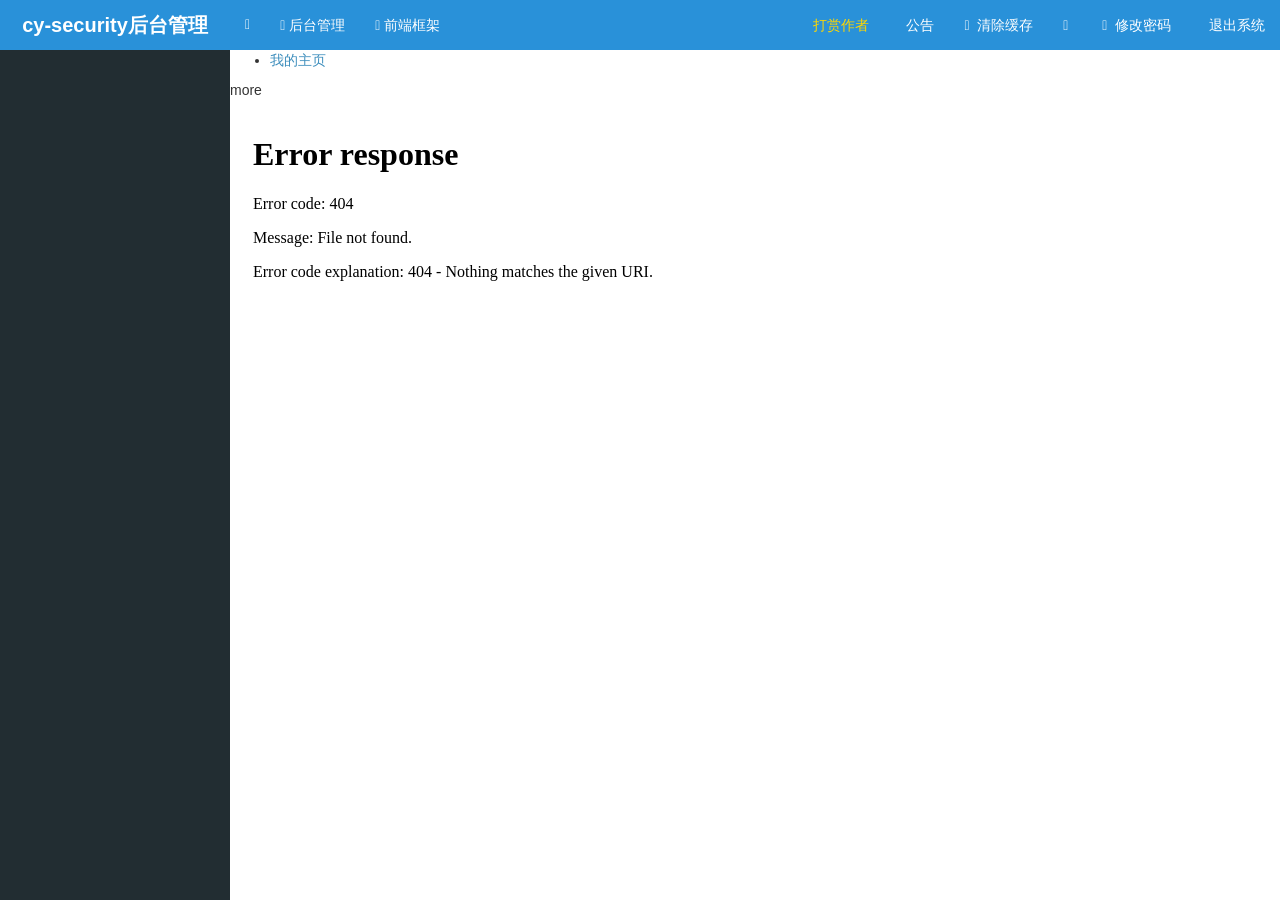
==== wiseautom-web/src/main/webapp/index.html @ 60b4038e "项目初始化提交-web模块" ====
<!DOCTYPE html>
<html>
<head>
    <meta charset="utf-8">
    <meta http-equiv="X-UA-Compatible" content="IE=edge">
    <title>cy-security后台管理</title>
    <meta content="width=device-width, initial-scale=1, maximum-scale=1, user-scalable=no" name="viewport">
    <script src="/statics/libs/jquery-1.10.2.min.js"></script>
    <link rel="shortcut icon" type="image/x-icon" href="/statics/img/favicon.ico" media="screen"/>
    <link rel="stylesheet" href="statics/css/bootstrap.min.css">
    <!--<link rel="stylesheet" href="statics/css/font-awesome.min.css">-->
    <link rel="stylesheet" href="statics/css/fontawesome-all.css">
    <link rel="stylesheet" href="statics/css/AdminLTE.min.css">
    <link rel="stylesheet" href="statics/css/all-skins.min.css">
    <link rel="stylesheet" href="statics/css/main.css">
    <link rel="stylesheet" href="/common/css/cyType.css">
    <link rel="stylesheet" href="/statics/plugins/layui/css/layui.css">
    <link rel="stylesheet" href="/statics/css/font-awesome.min.css">
    <link rel="stylesheet" href="/statics/index/nav/navTab.css">
    <link rel="stylesheet" href="/statics/plugins/layui/css/layui.css" media="all">
    <link rel="stylesheet" href="/statics/plugins/Huploadify/Huploadify.css">
    <link rel="stylesheet" type="text/css" href="statics/plugins/ContextJS/css/context.standalone.css">
</head>
<!-- ADD THE CLASS layout-boxed TO GET A BOXED LAYOUT -->
<body class="hold-transition skin-blue sidebar-mini">
<!-- Site wrapper -->
<div class="wrapper" id="rrapp" >
    <header class="main-header">
        <a href="javascript:void(0);" class="logo" style="background-color: #2991d9">

            <span class="logo-mini"><b>cy</b></span>

            <span class="logo-lg"><b>cy-security后台管理</b></span>
        </a>

        <nav class="navbar navbar-static-top" role="navigation" style="background-color: #2991d9">

            <a href="#" class="sidebar-toggle" data-toggle="offcanvas" role="button">
                <span class="sr-only">Toggle navigation</span>
            </a>

            <div style="float:left;color:#fff;">
                <ul class="nav navbar-nav">
                    <li >
                        <a href="javascript:createMenu('sys/menu/user');" ><i class="fa fa-cog"></i> 后台管理</a>
                    </li>

                    <li ><a href="javascript:createMenu('frontframe/json/frontMenu.json');"  ><i class="fa fa-cog"></i> 前端框架</a>
                    </li>

                </ul>
            </div>


            <div class="navbar-custom-menu">
                <ul class="nav navbar-nav">
                    <li ><a href="javascript:;" onclick="reward()" style="color: gold"><i class="fa fa-jpy" ></i> &nbsp;打赏作者</a></li>
                    <li ><a href="javascript:;" onclick="notice()" ><i class="fa fa-bell-o" ></i> &nbsp;公告</a></li>
                    <li><a href="javascript:;" onclick="clearStorage()"><i class="fa fa-undo"></i> &nbsp;清除缓存</a></li>
                    <li><a href="javascript:;" ><i class="fa fa-user"></i>&nbsp;<span class="username"></span></a></li>
                    <li><a href="javascript:;" onclick="updatePassword()"><i class="fa fa-lock"></i> &nbsp;修改密码</a></li>
                    <li><a href="logout"><i class="fa fa-sign-out"></i> &nbsp;退出系统</a></li>
                </ul>
            </div>
        </nav>
    </header>

    <!-- =============================================== -->

    <aside class="main-sidebar">
        <section class="sidebar">
            <ul class="sidebar-menu">
                <!--<li class="header">导航菜单</li>-->

            </ul>
        </section>

    </aside>
    <!-- =============================================== -->
    <div class="content-wrapper" style="background-color: white">
        <!-- Content Header (Page header) -->
        <section class="content-header" style="padding:0;background-color: white">
            <div id="navTab" class="tabsPage">
                <div class="tabsPageHeader">
                    <div class="tabsPageHeaderContent">
                        <!-- 显示左右控制时添加 class="tabsPageHeaderMargin" -->
                        <ul class="navTab-tab" style="left: 0px;">
                            <li class="main selected" data-url="/page/main/main.jsp">
                                <a href="javascript:;">
                                    <span class="home_icon">我的主页</span>
                                </a>
                            </li>


                        </ul>
                    </div>
                    <div class="tabsLeft" style="display: none;">left</div>
                    <!-- 禁用只需要添加一个样式 class="tabsLeft tabsLeftDisabled" -->
                    <div class="tabsRight" style="display: none;">right</div>
                    <!-- 禁用只需要添加一个样式 class="tabsRight tabsRightDisabled" -->

                    <div class="tabsMore">more</div>
                </div>
            </div>
        </section>
        <!-- 菜单下拉显示 -->
        <ul class="tabsMoreList" style="display: none;">
            <li class="selected" data-url="/page/main/main.jsp">
                <a href="javascript:;">我的主页</a>
            </li>

        </ul>

        <!-- Main content -->
        <section class="content" style="background:#fff;">
            <iframe scrolling="yes" frameborder="0" class="cy-show"
                    style="width:100%;min-height:200px;overflow:visible;background:#fff;" src="/page/main/main.jsp"></iframe>
        </section>
    </div>



    <!-- 修改密码 -->
    <div id="passwordLayer" style="display: none;">
        <form class="form-horizontal">
            <div class="form-group">
                <div class="form-group">
                    <div class="col-sm-2 control-label">账号</div>
                    <span class="label label-success username"  style="vertical-align: bottom;"></span>
                </div>
                <div class="form-group">
                    <div class="col-sm-2 control-label">原密码</div>
                    <div class="col-sm-10">
                        <input type="password" class="form-control" id="password" placeholder="原密码"/>
                    </div>
                </div>
                <div class="form-group">
                    <div class="col-sm-2 control-label">新密码</div>
                    <div class="col-sm-10">
                        <input type="text" class="form-control" id="newPassword" placeholder="新密码"/>
                    </div>
                </div>
            </div>
        </form>
    </div>

</div>
<script src="statics/plugins/ContextJS/js/context.js"></script>
<script src="/common/js/whole/setting.js"></script>
<script src="/common/js/whole/utils.js"></script>
<script src="/statics/index/nav/navTab.js"></script>
<script src="/statics/plugins/Huploadify/jquery.Huploadify.js" type="text/javascript" charset="utf-8"></script>
<script src="/common/js/HuploadTool.js"></script>
<script src="statics/libs/bootstrap.min.js"></script>
<script src="statics/libs/app.js"></script>
<script src="statics/plugins/layer/layer.js"></script>
<script src="js/index.js"></script>
<script src="/common/js/whole/cyLayer.js"></script>

</body>
</html>
---- wiseautom-web/src/main/webapp/statics/css/all-skins.min.css ----
.skin-blue .main-header .navbar{background-color:#3c8dbc}.skin-blue .main-header .navbar .nav>li>a{color:#fff}.skin-blue .main-header .navbar .nav>li>a:hover,.skin-blue .main-header .navbar .nav>li>a:active,.skin-blue .main-header .navbar .nav>li>a:focus,.skin-blue .main-header .navbar .nav .open>a,.skin-blue .main-header .navbar .nav .open>a:hover,.skin-blue .main-header .navbar .nav .open>a:focus,.skin-blue .main-header .navbar .nav>.active>a{background:rgba(0,0,0,0.1);color:#f6f6f6}.skin-blue .main-header .navbar .sidebar-toggle{color:#fff}.skin-blue .main-header .navbar .sidebar-toggle:hover{color:#f6f6f6;background:rgba(0,0,0,0.1)}.skin-blue .main-header .navbar .sidebar-toggle{color:#fff}.skin-blue .main-header .navbar .sidebar-toggle:hover{background-color:#367fa9}@media (max-width:767px){.skin-blue .main-header .navbar .dropdown-menu li.divider{background-color:rgba(255,255,255,0.1)}.skin-blue .main-header .navbar .dropdown-menu li a{color:#fff}.skin-blue .main-header .navbar .dropdown-menu li a:hover{background:#367fa9}}.skin-blue .main-header .logo{background-color:#367fa9;color:#fff;border-bottom:0 solid transparent}.skin-blue .main-header .logo:hover{background-color:#357ca5}.skin-blue .main-header li.user-header{background-color:#3c8dbc}.skin-blue .content-header{background:transparent}.skin-blue .wrapper,.skin-blue .main-sidebar,.skin-blue .left-side{background-color:#222d32}.skin-blue .user-panel>.info,.skin-blue .user-panel>.info>a{color:#fff}.skin-blue .sidebar-menu>li.header{color:#4b646f;background:#1a2226}.skin-blue .sidebar-menu>li>a{border-left:3px solid transparent}.skin-blue .sidebar-menu>li:hover>a,.skin-blue .sidebar-menu>li.active>a{color:#fff;background:#1e282c;border-left-color:#3c8dbc}.skin-blue .sidebar-menu>li>.treeview-menu{margin:0 1px;background:#2c3b41}.skin-blue .sidebar a{color:#b8c7ce}.skin-blue .sidebar a:hover{text-decoration:none}.skin-blue .treeview-menu>li>a{color:#8aa4af}.skin-blue .treeview-menu>li.active>a,.skin-blue .treeview-menu>li>a:hover{color:#fff}.skin-blue .sidebar-form{border-radius:3px;border:1px solid #374850;margin:10px 10px}.skin-blue .sidebar-form input[type="text"],.skin-blue .sidebar-form .btn{box-shadow:none;background-color:#374850;border:1px solid transparent;height:35px}.skin-blue .sidebar-form input[type="text"]{color:#666;border-top-left-radius:2px;border-top-right-radius:0;border-bottom-right-radius:0;border-bottom-left-radius:2px}.skin-blue .sidebar-form input[type="text"]:focus,.skin-blue .sidebar-form input[type="text"]:focus+.input-group-btn .btn{background-color:#fff;color:#666}.skin-blue .sidebar-form input[type="text"]:focus+.input-group-btn .btn{border-left-color:#fff}.skin-blue .sidebar-form .btn{color:#999;border-top-left-radius:0;border-top-right-radius:2px;border-bottom-right-radius:2px;border-bottom-left-radius:0}.skin-blue.layout-top-nav .main-header>.logo{background-color:#3c8dbc;color:#fff;border-bottom:0 solid transparent}.skin-blue.layout-top-nav .main-header>.logo:hover{background-color:#3b8ab8}.skin-blue-light .main-header .navbar{background-color:#3c8dbc}.skin-blue-light .main-header .navbar .nav>li>a{color:#fff}.skin-blue-light .main-header .navbar .nav>li>a:hover,.skin-blue-light .main-header .navbar .nav>li>a:active,.skin-blue-light .main-header .navbar .nav>li>a:focus,.skin-blue-light .main-header .navbar .nav .open>a,.skin-blue-light .main-header .navbar .nav .open>a:hover,.skin-blue-light .main-header .navbar .nav .open>a:focus,.skin-blue-light .main-header .navbar .nav>.active>a{background:rgba(0,0,0,0.1);color:#f6f6f6}.skin-blue-light .main-header .navbar .sidebar-toggle{color:#fff}.skin-blue-light .main-header .navbar .sidebar-toggle:hover{color:#f6f6f6;background:rgba(0,0,0,0.1)}.skin-blue-light .main-header .navbar .sidebar-toggle{color:#fff}.skin-blue-light .main-header .navbar .sidebar-toggle:hover{background-color:#367fa9}@media (max-width:767px){.skin-blue-light .main-header .navbar .dropdown-menu li.divider{background-color:rgba(255,255,255,0.1)}.skin-blue-light .main-header .navbar .dropdown-menu li a{color:#fff}.skin-blue-light .main-header .navbar .dropdown-menu li a:hover{background:#367fa9}}.skin-blue-light .main-header .logo{background-color:#3c8dbc;color:#fff;border-bottom:0 solid transparent}.skin-blue-light .main-header .logo:hover{background-color:#3b8ab8}.skin-blue-light .main-header li.user-header{background-color:#3c8dbc}.skin-blue-light .content-header{background:transparent}.skin-blue-light .wrapper,.skin-blue-light .main-sidebar,.skin-blue-light .left-side{background-color:#f9fafc}.skin-blue-light .content-wrapper,.skin-blue-light .main-footer{border-left:1px solid #d2d6de}.skin-blue-light .user-panel>.info,.skin-blue-light .user-panel>.info>a{color:#444}.skin-blue-light .sidebar-menu>li{-webkit-transition:border-left-color .3s ease;-o-transition:border-left-color .3s ease;transition:border-left-color .3s ease}.skin-blue-light .sidebar-menu>li.header{color:#848484;background:#f9fafc}.skin-blue-light .sidebar-menu>li>a{border-left:3px solid transparent;font-weight:600}.skin-blue-light .sidebar-menu>li:hover>a,.skin-blue-light .sidebar-menu>li.active>a{color:#000;background:#f4f4f5}.skin-blue-light .sidebar-menu>li.active{border-left-color:#3c8dbc}.skin-blue-light .sidebar-menu>li.active>a{font-weight:600}.skin-blue-light .sidebar-menu>li>.treeview-menu{background:#f4f4f5}.skin-blue-light .sidebar a{color:#444}.skin-blue-light .sidebar a:hover{text-decoration:none}.skin-blue-light .treeview-menu>li>a{color:#777}.skin-blue-light .treeview-menu>li.active>a,.skin-blue-light .treeview-menu>li>a:hover{color:#000}.skin-blue-light .treeview-menu>li.active>a{font-weight:600}.skin-blue-light .sidebar-form{border-radius:3px;border:1px solid #d2d6de;margin:10px 10px}.skin-blue-light .sidebar-form input[type="text"],.skin-blue-light .sidebar-form .btn{box-shadow:none;background-color:#fff;border:1px solid transparent;height:35px}.skin-blue-light .sidebar-form input[type="text"]{color:#666;border-top-left-radius:2px;border-top-right-radius:0;border-bottom-right-radius:0;border-bottom-left-radius:2px}.skin-blue-light .sidebar-form input[type="text"]:focus,.skin-blue-light .sidebar-form input[type="text"]:focus+.input-group-btn .btn{background-color:#fff;color:#666}.skin-blue-light .sidebar-form input[type="text"]:focus+.input-group-btn .btn{border-left-color:#fff}.skin-blue-light .sidebar-form .btn{color:#999;border-top-left-radius:0;border-top-right-radius:2px;border-bottom-right-radius:2px;border-bottom-left-radius:0}@media (min-width:768px){.skin-blue-light.sidebar-mini.sidebar-collapse .sidebar-menu>li>.treeview-menu{border-left:1px solid #d2d6de}}.skin-blue-light .main-footer{border-top-color:#d2d6de}.skin-blue.layout-top-nav .main-header>.logo{background-color:#3c8dbc;color:#fff;border-bottom:0 solid transparent}.skin-blue.layout-top-nav .main-header>.logo:hover{background-color:#3b8ab8}.skin-black .main-header{-webkit-box-shadow:0 1px 1px rgba(0,0,0,0.05);box-shadow:0 1px 1px rgba(0,0,0,0.05)}.skin-black .main-header .navbar-toggle{color:#333}.skin-black .main-header .navbar-brand{color:#333;border-right:1px solid #eee}.skin-black .main-header .navbar{background-color:#fff}.skin-black .main-header .navbar .nav>li>a{color:#333}.skin-black .main-header .navbar .nav>li>a:hover,.skin-black .main-header .navbar .nav>li>a:active,.skin-black .main-header .navbar .nav>li>a:focus,.skin-black .main-header .navbar .nav .open>a,.skin-black .main-header .navbar .nav .open>a:hover,.skin-black .main-header .navbar .nav .open>a:focus,.skin-black .main-header .navbar .nav>.active>a{background:#fff;color:#999}.skin-black .main-header .navbar .sidebar-toggle{color:#333}.skin-black .main-header .navbar .sidebar-toggle:hover{color:#999;background:#fff}.skin-black .main-header .navbar>.sidebar-toggle{color:#333;border-right:1px solid #eee}.skin-black .main-header .navbar .navbar-nav>li>a{border-right:1px solid #eee}.skin-black .main-header .navbar .navbar-custom-menu .navbar-nav>li>a,.skin-black .main-header .navbar .navbar-right>li>a{border-left:1px solid #eee;border-right-width:0}.skin-black .main-header>.logo{background-color:#fff;color:#333;border-bottom:0 solid transparent;border-right:1px solid #eee}.skin-black .main-header>.logo:hover{background-color:#fcfcfc}@media (max-width:767px){.skin-black .main-header>.logo{background-color:#222;color:#fff;border-bottom:0 solid transparent;border-right:none}.skin-black .main-header>.logo:hover{background-color:#1f1f1f}}.skin-black .main-header li.user-header{background-color:#222}.skin-black .content-header{background:transparent;box-shadow:none}.skin-black .wrapper,.skin-black .main-sidebar,.skin-black .left-side{background-color:#222d32}.skin-black .user-panel>.info,.skin-black .user-panel>.info>a{color:#fff}.skin-black .sidebar-menu>li.header{color:#4b646f;background:#1a2226}.skin-black .sidebar-menu>li>a{border-left:3px solid transparent}.skin-black .sidebar-menu>li:hover>a,.skin-black .sidebar-menu>li.active>a{color:#fff;background:#1e282c;border-left-color:#fff}.skin-black .sidebar-menu>li>.treeview-menu{margin:0 1px;background:#2c3b41}.skin-black .sidebar a{color:#b8c7ce}.skin-black .sidebar a:hover{text-decoration:none}.skin-black .treeview-menu>li>a{color:#8aa4af}.skin-black .treeview-menu>li.active>a,.skin-black .treeview-menu>li>a:hover{color:#fff}.skin-black .sidebar-form{border-radius:3px;border:1px solid #374850;margin:10px 10px}.skin-black .sidebar-form input[type="text"],.skin-black .sidebar-form .btn{box-shadow:none;background-color:#374850;border:1px solid transparent;height:35px}.skin-black .sidebar-form input[type="text"]{color:#666;border-top-left-radius:2px;border-top-right-radius:0;border-bottom-right-radius:0;border-bottom-left-radius:2px}.skin-black .sidebar-form input[type="text"]:focus,.skin-black .sidebar-form input[type="text"]:focus+.input-group-btn .btn{background-color:#fff;color:#666}.skin-black .sidebar-form input[type="text"]:focus+.input-group-btn .btn{border-left-color:#fff}.skin-black .sidebar-form .btn{color:#999;border-top-left-radius:0;border-top-right-radius:2px;border-bottom-right-radius:2px;border-bottom-left-radius:0}.skin-black .pace .pace-progress{background:#222}.skin-black .pace .pace-activity{border-top-color:#222;border-left-color:#222}.skin-black-light .main-header{-webkit-box-shadow:0 1px 1px rgba(0,0,0,0.05);box-shadow:0 1px 1px rgba(0,0,0,0.05)}.skin-black-light .main-header .navbar-toggle{color:#333}.skin-black-light .main-header .navbar-brand{color:#333;border-right:1px solid #eee}.skin-black-light .main-header .navbar{background-color:#fff}.skin-black-light .main-header .navbar .nav>li>a{color:#333}.skin-black-light .main-header .navbar .nav>li>a:hover,.skin-black-light .main-header .navbar .nav>li>a:active,.skin-black-light .main-header .navbar .nav>li>a:focus,.skin-black-light .main-header .navbar .nav .open>a,.skin-black-light .main-header .navbar .nav .open>a:hover,.skin-black-light .main-header .navbar .nav .open>a:focus,.skin-black-light .main-header .navbar .nav>.active>a{background:#fff;color:#999}.skin-black-light .main-header .navbar .sidebar-toggle{color:#333}.skin-black-light .main-header .navbar .sidebar-toggle:hover{color:#999;background:#fff}.skin-black-light .main-header .navbar>.sidebar-toggle{color:#333;border-right:1px solid #eee}.skin-black-light .main-header .navbar .navbar-nav>li>a{border-right:1px solid #eee}.skin-black-light .main-header .navbar .navbar-custom-menu .navbar-nav>li>a,.skin-black-light .main-header .navbar .navbar-right>li>a{border-left:1px solid #eee;border-right-width:0}.skin-black-light .main-header>.logo{background-color:#fff;color:#333;border-bottom:0 solid transparent;border-right:1px solid #eee}.skin-black-light .main-header>.logo:hover{background-color:#fcfcfc}@media (max-width:767px){.skin-black-light .main-header>.logo{background-color:#222;color:#fff;border-bottom:0 solid transparent;border-right:none}.skin-black-light .main-header>.logo:hover{background-color:#1f1f1f}}.skin-black-light .main-header li.user-header{background-color:#222}.skin-black-light .content-header{background:transparent;box-shadow:none}.skin-black-light .wrapper,.skin-black-light .main-sidebar,.skin-black-light .left-side{background-color:#f9fafc}.skin-black-light .content-wrapper,.skin-black-light .main-footer{border-left:1px solid #d2d6de}.skin-black-light .user-panel>.info,.skin-black-light .user-panel>.info>a{color:#444}.skin-black-light .sidebar-menu>li{-webkit-transition:border-left-color .3s ease;-o-transition:border-left-color .3s ease;transition:border-left-color .3s ease}.skin-black-light .sidebar-menu>li.header{color:#848484;background:#f9fafc}.skin-black-light .sidebar-menu>li>a{border-left:3px solid transparent;font-weight:600}.skin-black-light .sidebar-menu>li:hover>a,.skin-black-light .sidebar-menu>li.active>a{color:#000;background:#f4f4f5}.skin-black-light .sidebar-menu>li.active{border-left-color:#fff}.skin-black-light .sidebar-menu>li.active>a{font-weight:600}.skin-black-light .sidebar-menu>li>.treeview-menu{background:#f4f4f5}.skin-black-light .sidebar a{color:#444}.skin-black-light .sidebar a:hover{text-decoration:none}.skin-black-light .treeview-menu>li>a{color:#777}.skin-black-light .treeview-menu>li.active>a,.skin-black-light .treeview-menu>li>a:hover{color:#000}.skin-black-light .treeview-menu>li.active>a{font-weight:600}.skin-black-light .sidebar-form{border-radius:3px;border:1px solid #d2d6de;margin:10px 10px}.skin-black-light .sidebar-form input[type="text"],.skin-black-light .sidebar-form .btn{box-shadow:none;background-color:#fff;border:1px solid transparent;height:35px}.skin-black-light .sidebar-form input[type="text"]{color:#666;border-top-left-radius:2px;border-top-right-radius:0;border-bottom-right-radius:0;border-bottom-left-radius:2px}.skin-black-light .sidebar-form input[type="text"]:focus,.skin-black-light .sidebar-form input[type="text"]:focus+.input-group-btn .btn{background-color:#fff;color:#666}.skin-black-light .sidebar-form input[type="text"]:focus+.input-group-btn .btn{border-left-color:#fff}.skin-black-light .sidebar-form .btn{color:#999;border-top-left-radius:0;border-top-right-radius:2px;border-bottom-right-radius:2px;border-bottom-left-radius:0}@media (min-width:768px){.skin-black-light.sidebar-mini.sidebar-collapse .sidebar-menu>li>.treeview-menu{border-left:1px solid #d2d6de}}.skin-green .main-header .navbar{background-color:#00a65a}.skin-green .main-header .navbar .nav>li>a{color:#fff}.skin-green .main-header .navbar .nav>li>a:hover,.skin-green .main-header .navbar .nav>li>a:active,.skin-green .main-header .navbar .nav>li>a:focus,.skin-green .main-header .navbar .nav .open>a,.skin-green .main-header .navbar .nav .open>a:hover,.skin-green .main-header .navbar .nav .open>a:focus,.skin-green .main-header .navbar .nav>.active>a{background:rgba(0,0,0,0.1);color:#f6f6f6}.skin-green .main-header .navbar .sidebar-toggle{color:#fff}.skin-green .main-header .navbar .sidebar-toggle:hover{color:#f6f6f6;background:rgba(0,0,0,0.1)}.skin-green .main-header .navbar .sidebar-toggle{color:#fff}.skin-green .main-header .navbar .sidebar-toggle:hover{background-color:#008d4c}@media (max-width:767px){.skin-green .main-header .navbar .dropdown-menu li.divider{background-color:rgba(255,255,255,0.1)}.skin-green .main-header .navbar .dropdown-menu li a{color:#fff}.skin-green .main-header .navbar .dropdown-menu li a:hover{background:#008d4c}}.skin-green .main-header .logo{background-color:#008d4c;color:#fff;border-bottom:0 solid transparent}.skin-green .main-header .logo:hover{background-color:#008749}.skin-green .main-header li.user-header{background-color:#00a65a}.skin-green .content-header{background:transparent}.skin-green .wrapper,.skin-green .main-sidebar,.skin-green .left-side{background-color:#222d32}.skin-green .user-panel>.info,.skin-green .user-panel>.info>a{color:#fff}.skin-green .sidebar-menu>li.header{color:#4b646f;background:#1a2226}.skin-green .sidebar-menu>li>a{border-left:3px solid transparent}.skin-green .sidebar-menu>li:hover>a,.skin-green .sidebar-menu>li.active>a{color:#fff;background:#1e282c;border-left-color:#00a65a}.skin-green .sidebar-menu>li>.treeview-menu{margin:0 1px;background:#2c3b41}.skin-green .sidebar a{color:#b8c7ce}.skin-green .sidebar a:hover{text-decoration:none}.skin-green .treeview-menu>li>a{color:#8aa4af}.skin-green .treeview-menu>li.active>a,.skin-green .treeview-menu>li>a:hover{color:#fff}.skin-green .sidebar-form{border-radius:3px;border:1px solid #374850;margin:10px 10px}.skin-green .sidebar-form input[type="text"],.skin-green .sidebar-form .btn{box-shadow:none;background-color:#374850;border:1px solid transparent;height:35px}.skin-green .sidebar-form input[type="text"]{color:#666;border-top-left-radius:2px;border-top-right-radius:0;border-bottom-right-radius:0;border-bottom-left-radius:2px}.skin-green .sidebar-form input[type="text"]:focus,.skin-green .sidebar-form input[type="text"]:focus+.input-group-btn .btn{background-color:#fff;color:#666}.skin-green .sidebar-form input[type="text"]:focus+.input-group-btn .btn{border-left-color:#fff}.skin-green .sidebar-form .btn{color:#999;border-top-left-radius:0;border-top-right-radius:2px;border-bottom-right-radius:2px;border-bottom-left-radius:0}.skin-green-light .main-header .navbar{background-color:#00a65a}.skin-green-light .main-header .navbar .nav>li>a{color:#fff}.skin-green-light .main-header .navbar .nav>li>a:hover,.skin-green-light .main-header .navbar .nav>li>a:active,.skin-green-light .main-header .navbar .nav>li>a:focus,.skin-green-light .main-header .navbar .nav .open>a,.skin-green-light .main-header .navbar .nav .open>a:hover,.skin-green-light .main-header .navbar .nav .open>a:focus,.skin-green-light .main-header .navbar .nav>.active>a{background:rgba(0,0,0,0.1);color:#f6f6f6}.skin-green-light .main-header .navbar .sidebar-toggle{color:#fff}.skin-green-light .main-header .navbar .sidebar-toggle:hover{color:#f6f6f6;background:rgba(0,0,0,0.1)}.skin-green-light .main-header .navbar .sidebar-toggle{color:#fff}.skin-green-light .main-header .navbar .sidebar-toggle:hover{background-color:#008d4c}@media (max-width:767px){.skin-green-light .main-header .navbar .dropdown-menu li.divider{background-color:rgba(255,255,255,0.1)}.skin-green-light .main-header .navbar .dropdown-menu li a{color:#fff}.skin-green-light .main-header .navbar .dropdown-menu li a:hover{background:#008d4c}}.skin-green-light .main-header .logo{background-color:#00a65a;color:#fff;border-bottom:0 solid transparent}.skin-green-light .main-header .logo:hover{background-color:#00a157}.skin-green-light .main-header li.user-header{background-color:#00a65a}.skin-green-light .content-header{background:transparent}.skin-green-light .wrapper,.skin-green-light .main-sidebar,.skin-green-light .left-side{background-color:#f9fafc}.skin-green-light .content-wrapper,.skin-green-light .main-footer{border-left:1px solid #d2d6de}.skin-green-light .user-panel>.info,.skin-green-light .user-panel>.info>a{color:#444}.skin-green-light .sidebar-menu>li{-webkit-transition:border-left-color .3s ease;-o-transition:border-left-color .3s ease;transition:border-left-color .3s ease}.skin-green-light .sidebar-menu>li.header{color:#848484;background:#f9fafc}.skin-green-light .sidebar-menu>li>a{border-left:3px solid transparent;font-weight:600}.skin-green-light .sidebar-menu>li:hover>a,.skin-green-light .sidebar-menu>li.active>a{color:#000;background:#f4f4f5}.skin-green-light .sidebar-menu>li.active{border-left-color:#00a65a}.skin-green-light .sidebar-menu>li.active>a{font-weight:600}.skin-green-light .sidebar-menu>li>.treeview-menu{background:#f4f4f5}.skin-green-light .sidebar a{color:#444}.skin-green-light .sidebar a:hover{text-decoration:none}.skin-green-light .treeview-menu>li>a{color:#777}.skin-green-light .treeview-menu>li.active>a,.skin-green-light .treeview-menu>li>a:hover{color:#000}.skin-green-light .treeview-menu>li.active>a{font-weight:600}.skin-green-light .sidebar-form{border-radius:3px;border:1px solid #d2d6de;margin:10px 10px}.skin-green-light .sidebar-form input[type="text"],.skin-green-light .sidebar-form .btn{box-shadow:none;background-color:#fff;border:1px solid transparent;height:35px}.skin-green-light .sidebar-form input[type="text"]{color:#666;border-top-left-radius:2px;border-top-right-radius:0;border-bottom-right-radius:0;border-bottom-left-radius:2px}.skin-green-light .sidebar-form input[type="text"]:focus,.skin-green-light .sidebar-form input[type="text"]:focus+.input-group-btn .btn{background-color:#fff;color:#666}.skin-green-light .sidebar-form input[type="text"]:focus+.input-group-btn .btn{border-left-color:#fff}.skin-green-light .sidebar-form .btn{color:#999;border-top-left-radius:0;border-top-right-radius:2px;border-bottom-right-radius:2px;border-bottom-left-radius:0}@media (min-width:768px){.skin-green-light.sidebar-mini.sidebar-collapse .sidebar-menu>li>.treeview-menu{border-left:1px solid #d2d6de}}.skin-red .main-header .navbar{background-color:#dd4b39}.skin-red .main-header .navbar .nav>li>a{color:#fff}.skin-red .main-header .navbar .nav>li>a:hover,.skin-red .main-header .navbar .nav>li>a:active,.skin-red .main-header .navbar .nav>li>a:focus,.skin-red .main-header .navbar .nav .open>a,.skin-red .main-header .navbar .nav .open>a:hover,.skin-red .main-header .navbar .nav .open>a:focus,.skin-red .main-header .navbar .nav>.active>a{background:rgba(0,0,0,0.1);color:#f6f6f6}.skin-red .main-header .navbar .sidebar-toggle{color:#fff}.skin-red .main-header .navbar .sidebar-toggle:hover{color:#f6f6f6;background:rgba(0,0,0,0.1)}.skin-red .main-header .navbar .sidebar-toggle{color:#fff}.skin-red .main-header .navbar .sidebar-toggle:hover{background-color:#d73925}@media (max-width:767px){.skin-red .main-header .navbar .dropdown-menu li.divider{background-color:rgba(255,255,255,0.1)}.skin-red .main-header .navbar .dropdown-menu li a{color:#fff}.skin-red .main-header .navbar .dropdown-menu li a:hover{background:#d73925}}.skin-red .main-header .logo{background-color:#d73925;color:#fff;border-bottom:0 solid transparent}.skin-red .main-header .logo:hover{background-color:#d33724}.skin-red .main-header li.user-header{background-color:#dd4b39}.skin-red .content-header{background:transparent}.skin-red .wrapper,.skin-red .main-sidebar,.skin-red .left-side{background-color:#222d32}.skin-red .user-panel>.info,.skin-red .user-panel>.info>a{color:#fff}.skin-red .sidebar-menu>li.header{color:#4b646f;background:#1a2226}.skin-red .sidebar-menu>li>a{border-left:3px solid transparent}.skin-red .sidebar-menu>li:hover>a,.skin-red .sidebar-menu>li.active>a{color:#fff;background:#1e282c;border-left-color:#dd4b39}.skin-red .sidebar-menu>li>.treeview-menu{margin:0 1px;background:#2c3b41}.skin-red .sidebar a{color:#b8c7ce}.skin-red .sidebar a:hover{text-decoration:none}.skin-red .treeview-menu>li>a{color:#8aa4af}.skin-red .treeview-menu>li.active>a,.skin-red .treeview-menu>li>a:hover{color:#fff}.skin-red .sidebar-form{border-radius:3px;border:1px solid #374850;margin:10px 10px}.skin-red .sidebar-form input[type="text"],.skin-red .sidebar-form .btn{box-shadow:none;background-color:#374850;border:1px solid transparent;height:35px}.skin-red .sidebar-form input[type="text"]{color:#666;border-top-left-radius:2px;border-top-right-radius:0;border-bottom-right-radius:0;border-bottom-left-radius:2px}.skin-red .sidebar-form input[type="text"]:focus,.skin-red .sidebar-form input[type="text"]:focus+.input-group-btn .btn{background-color:#fff;color:#666}.skin-red .sidebar-form input[type="text"]:focus+.input-group-btn .btn{border-left-color:#fff}.skin-red .sidebar-form .btn{color:#999;border-top-left-radius:0;border-top-right-radius:2px;border-bottom-right-radius:2px;border-bottom-left-radius:0}.skin-red-light .main-header .navbar{background-color:#dd4b39}.skin-red-light .main-header .navbar .nav>li>a{color:#fff}.skin-red-light .main-header .navbar .nav>li>a:hover,.skin-red-light .main-header .navbar .nav>li>a:active,.skin-red-light .main-header .navbar .nav>li>a:focus,.skin-red-light .main-header .navbar .nav .open>a,.skin-red-light .main-header .navbar .nav .open>a:hover,.skin-red-light .main-header .navbar .nav .open>a:focus,.skin-red-light .main-header .navbar .nav>.active>a{background:rgba(0,0,0,0.1);color:#f6f6f6}.skin-red-light .main-header .navbar .sidebar-toggle{color:#fff}.skin-red-light .main-header .navbar .sidebar-toggle:hover{color:#f6f6f6;background:rgba(0,0,0,0.1)}.skin-red-light .main-header .navbar .sidebar-toggle{color:#fff}.skin-red-light .main-header .navbar .sidebar-toggle:hover{background-color:#d73925}@media (max-width:767px){.skin-red-light .main-header .navbar .dropdown-menu li.divider{background-color:rgba(255,255,255,0.1)}.skin-red-light .main-header .navbar .dropdown-menu li a{color:#fff}.skin-red-light .main-header .navbar .dropdown-menu li a:hover{background:#d73925}}.skin-red-light .main-header .logo{background-color:#dd4b39;color:#fff;border-bottom:0 solid transparent}.skin-red-light .main-header .logo:hover{background-color:#dc4735}.skin-red-light .main-header li.user-header{background-color:#dd4b39}.skin-red-light .content-header{background:transparent}.skin-red-light .wrapper,.skin-red-light .main-sidebar,.skin-red-light .left-side{background-color:#f9fafc}.skin-red-light .content-wrapper,.skin-red-light .main-footer{border-left:1px solid #d2d6de}.skin-red-light .user-panel>.info,.skin-red-light .user-panel>.info>a{color:#444}.skin-red-light .sidebar-menu>li{-webkit-transition:border-left-color .3s ease;-o-transition:border-left-color .3s ease;transition:border-left-color .3s ease}.skin-red-light .sidebar-menu>li.header{color:#848484;background:#f9fafc}.skin-red-light .sidebar-menu>li>a{border-left:3px solid transparent;font-weight:600}.skin-red-light .sidebar-menu>li:hover>a,.skin-red-light .sidebar-menu>li.active>a{color:#000;background:#f4f4f5}.skin-red-light .sidebar-menu>li.active{border-left-color:#dd4b39}.skin-red-light .sidebar-menu>li.active>a{font-weight:600}.skin-red-light .sidebar-menu>li>.treeview-menu{background:#f4f4f5}.skin-red-light .sidebar a{color:#444}.skin-red-light .sidebar a:hover{text-decoration:none}.skin-red-light .treeview-menu>li>a{color:#777}.skin-red-light .treeview-menu>li.active>a,.skin-red-light .treeview-menu>li>a:hover{color:#000}.skin-red-light .treeview-menu>li.active>a{font-weight:600}.skin-red-light .sidebar-form{border-radius:3px;border:1px solid #d2d6de;margin:10px 10px}.skin-red-light .sidebar-form input[type="text"],.skin-red-light .sidebar-form .btn{box-shadow:none;background-color:#fff;border:1px solid transparent;height:35px}.skin-red-light .sidebar-form input[type="text"]{color:#666;border-top-left-radius:2px;border-top-right-radius:0;border-bottom-right-radius:0;border-bottom-left-radius:2px}.skin-red-light .sidebar-form input[type="text"]:focus,.skin-red-light .sidebar-form input[type="text"]:focus+.input-group-btn .btn{background-color:#fff;color:#666}.skin-red-light .sidebar-form input[type="text"]:focus+.input-group-btn .btn{border-left-color:#fff}.skin-red-light .sidebar-form .btn{color:#999;border-top-left-radius:0;border-top-right-radius:2px;border-bottom-right-radius:2px;border-bottom-left-radius:0}@media (min-width:768px){.skin-red-light.sidebar-mini.sidebar-collapse .sidebar-menu>li>.treeview-menu{border-left:1px solid #d2d6de}}.skin-yellow .main-header .navbar{background-color:#f39c12}.skin-yellow .main-header .navbar .nav>li>a{color:#fff}.skin-yellow .main-header .navbar .nav>li>a:hover,.skin-yellow .main-header .navbar .nav>li>a:active,.skin-yellow .main-header .navbar .nav>li>a:focus,.skin-yellow .main-header .navbar .nav .open>a,.skin-yellow .main-header .navbar .nav .open>a:hover,.skin-yellow .main-header .navbar .nav .open>a:focus,.skin-yellow .main-header .navbar .nav>.active>a{background:rgba(0,0,0,0.1);color:#f6f6f6}.skin-yellow .main-header .navbar .sidebar-toggle{color:#fff}.skin-yellow .main-header .navbar .sidebar-toggle:hover{color:#f6f6f6;background:rgba(0,0,0,0.1)}.skin-yellow .main-header .navbar .sidebar-toggle{color:#fff}.skin-yellow .main-header .navbar .sidebar-toggle:hover{background-color:#e08e0b}@media (max-width:767px){.skin-yellow .main-header .navbar .dropdown-menu li.divider{background-color:rgba(255,255,255,0.1)}.skin-yellow .main-header .navbar .dropdown-menu li a{color:#fff}.skin-yellow .main-header .navbar .dropdown-menu li a:hover{background:#e08e0b}}.skin-yellow .main-header .logo{background-color:#e08e0b;color:#fff;border-bottom:0 solid transparent}.skin-yellow .main-header .logo:hover{background-color:#db8b0b}.skin-yellow .main-header li.user-header{background-color:#f39c12}.skin-yellow .content-header{background:transparent}.skin-yellow .wrapper,.skin-yellow .main-sidebar,.skin-yellow .left-side{background-color:#222d32}.skin-yellow .user-panel>.info,.skin-yellow .user-panel>.info>a{color:#fff}.skin-yellow .sidebar-menu>li.header{color:#4b646f;background:#1a2226}.skin-yellow .sidebar-menu>li>a{border-left:3px solid transparent}.skin-yellow .sidebar-menu>li:hover>a,.skin-yellow .sidebar-menu>li.active>a{color:#fff;background:#1e282c;border-left-color:#f39c12}.skin-yellow .sidebar-menu>li>.treeview-menu{margin:0 1px;background:#2c3b41}.skin-yellow .sidebar a{color:#b8c7ce}.skin-yellow .sidebar a:hover{text-decoration:none}.skin-yellow .treeview-menu>li>a{color:#8aa4af}.skin-yellow .treeview-menu>li.active>a,.skin-yellow .treeview-menu>li>a:hover{color:#fff}.skin-yellow .sidebar-form{border-radius:3px;border:1px solid #374850;margin:10px 10px}.skin-yellow .sidebar-form input[type="text"],.skin-yellow .sidebar-form .btn{box-shadow:none;background-color:#374850;border:1px solid transparent;height:35px}.skin-yellow .sidebar-form input[type="text"]{color:#666;border-top-left-radius:2px;border-top-right-radius:0;border-bottom-right-radius:0;border-bottom-left-radius:2px}.skin-yellow .sidebar-form input[type="text"]:focus,.skin-yellow .sidebar-form input[type="text"]:focus+.input-group-btn .btn{background-color:#fff;color:#666}.skin-yellow .sidebar-form input[type="text"]:focus+.input-group-btn .btn{border-left-color:#fff}.skin-yellow .sidebar-form .btn{color:#999;border-top-left-radius:0;border-top-right-radius:2px;border-bottom-right-radius:2px;border-bottom-left-radius:0}.skin-yellow-light .main-header .navbar{background-color:#f39c12}.skin-yellow-light .main-header .navbar .nav>li>a{color:#fff}.skin-yellow-light .main-header .navbar .nav>li>a:hover,.skin-yellow-light .main-header .navbar .nav>li>a:active,.skin-yellow-light .main-header .navbar .nav>li>a:focus,.skin-yellow-light .main-header .navbar .nav .open>a,.skin-yellow-light .main-header .navbar .nav .open>a:hover,.skin-yellow-light .main-header .navbar .nav .open>a:focus,.skin-yellow-light .main-header .navbar .nav>.active>a{background:rgba(0,0,0,0.1);color:#f6f6f6}.skin-yellow-light .main-header .navbar .sidebar-toggle{color:#fff}.skin-yellow-light .main-header .navbar .sidebar-toggle:hover{color:#f6f6f6;background:rgba(0,0,0,0.1)}.skin-yellow-light .main-header .navbar .sidebar-toggle{color:#fff}.skin-yellow-light .main-header .navbar .sidebar-toggle:hover{background-color:#e08e0b}@media (max-width:767px){.skin-yellow-light .main-header .navbar .dropdown-menu li.divider{background-color:rgba(255,255,255,0.1)}.skin-yellow-light .main-header .navbar .dropdown-menu li a{color:#fff}.skin-yellow-light .main-header .navbar .dropdown-menu li a:hover{background:#e08e0b}}.skin-yellow-light .main-header .logo{background-color:#f39c12;color:#fff;border-bottom:0 solid transparent}.skin-yellow-light .main-header .logo:hover{background-color:#f39a0d}.skin-yellow-light .main-header li.user-header{background-color:#f39c12}.skin-yellow-light .content-header{background:transparent}.skin-yellow-light .wrapper,.skin-yellow-light .main-sidebar,.skin-yellow-light .left-side{background-color:#f9fafc}.skin-yellow-light .content-wrapper,.skin-yellow-light .main-footer{border-left:1px solid #d2d6de}.skin-yellow-light .user-panel>.info,.skin-yellow-light .user-panel>.info>a{color:#444}.skin-yellow-light .sidebar-menu>li{-webkit-transition:border-left-color .3s ease;-o-transition:border-left-color .3s ease;transition:border-left-color .3s ease}.skin-yellow-light .sidebar-menu>li.header{color:#848484;background:#f9fafc}.skin-yellow-light .sidebar-menu>li>a{border-left:3px solid transparent;font-weight:600}.skin-yellow-light .sidebar-menu>li:hover>a,.skin-yellow-light .sidebar-menu>li.active>a{color:#000;background:#f4f4f5}.skin-yellow-light .sidebar-menu>li.active{border-left-color:#f39c12}.skin-yellow-light .sidebar-menu>li.active>a{font-weight:600}.skin-yellow-light .sidebar-menu>li>.treeview-menu{background:#f4f4f5}.skin-yellow-light .sidebar a{color:#444}.skin-yellow-light .sidebar a:hover{text-decoration:none}.skin-yellow-light .treeview-menu>li>a{color:#777}.skin-yellow-light .treeview-menu>li.active>a,.skin-yellow-light .treeview-menu>li>a:hover{color:#000}.skin-yellow-light .treeview-menu>li.active>a{font-weight:600}.skin-yellow-light .sidebar-form{border-radius:3px;border:1px solid #d2d6de;margin:10px 10px}.skin-yellow-light .sidebar-form input[type="text"],.skin-yellow-light .sidebar-form .btn{box-shadow:none;background-color:#fff;border:1px solid transparent;height:35px}.skin-yellow-light .sidebar-form input[type="text"]{color:#666;border-top-left-radius:2px;border-top-right-radius:0;border-bottom-right-radius:0;border-bottom-left-radius:2px}.skin-yellow-light .sidebar-form input[type="text"]:focus,.skin-yellow-light .sidebar-form input[type="text"]:focus+.input-group-btn .btn{background-color:#fff;color:#666}.skin-yellow-light .sidebar-form input[type="text"]:focus+.input-group-btn .btn{border-left-color:#fff}.skin-yellow-light .sidebar-form .btn{color:#999;border-top-left-radius:0;border-top-right-radius:2px;border-bottom-right-radius:2px;border-bottom-left-radius:0}@media (min-width:768px){.skin-yellow-light.sidebar-mini.sidebar-collapse .sidebar-menu>li>.treeview-menu{border-left:1px solid #d2d6de}}.skin-purple .main-header .navbar{background-color:#605ca8}.skin-purple .main-header .navbar .nav>li>a{color:#fff}.skin-purple .main-header .navbar .nav>li>a:hover,.skin-purple .main-header .navbar .nav>li>a:active,.skin-purple .main-header .navbar .nav>li>a:focus,.skin-purple .main-header .navbar .nav .open>a,.skin-purple .main-header .navbar .nav .open>a:hover,.skin-purple .main-header .navbar .nav .open>a:focus,.skin-purple .main-header .navbar .nav>.active>a{background:rgba(0,0,0,0.1);color:#f6f6f6}.skin-purple .main-header .navbar .sidebar-toggle{color:#fff}.skin-purple .main-header .navbar .sidebar-toggle:hover{color:#f6f6f6;background:rgba(0,0,0,0.1)}.skin-purple .main-header .navbar .sidebar-toggle{color:#fff}.skin-purple .main-header .navbar .sidebar-toggle:hover{background-color:#555299}@media (max-width:767px){.skin-purple .main-header .navbar .dropdown-menu li.divider{background-color:rgba(255,255,255,0.1)}.skin-purple .main-header .navbar .dropdown-menu li a{color:#fff}.skin-purple .main-header .navbar .dropdown-menu li a:hover{background:#555299}}.skin-purple .main-header .logo{background-color:#555299;color:#fff;border-bottom:0 solid transparent}.skin-purple .main-header .logo:hover{background-color:#545096}.skin-purple .main-header li.user-header{background-color:#605ca8}.skin-purple .content-header{background:transparent}.skin-purple .wrapper,.skin-purple .main-sidebar,.skin-purple .left-side{background-color:#222d32}.skin-purple .user-panel>.info,.skin-purple .user-panel>.info>a{color:#fff}.skin-purple .sidebar-menu>li.header{color:#4b646f;background:#1a2226}.skin-purple .sidebar-menu>li>a{border-left:3px solid transparent}.skin-purple .sidebar-menu>li:hover>a,.skin-purple .sidebar-menu>li.active>a{color:#fff;background:#1e282c;border-left-color:#605ca8}.skin-purple .sidebar-menu>li>.treeview-menu{margin:0 1px;background:#2c3b41}.skin-purple .sidebar a{color:#b8c7ce}.skin-purple .sidebar a:hover{text-decoration:none}.skin-purple .treeview-menu>li>a{color:#8aa4af}.skin-purple .treeview-menu>li.active>a,.skin-purple .treeview-menu>li>a:hover{color:#fff}.skin-purple .sidebar-form{border-radius:3px;border:1px solid #374850;margin:10px 10px}.skin-purple .sidebar-form input[type="text"],.skin-purple .sidebar-form .btn{box-shadow:none;background-color:#374850;border:1px solid transparent;height:35px}.skin-purple .sidebar-form input[type="text"]{color:#666;border-top-left-radius:2px;border-top-right-radius:0;border-bottom-right-radius:0;border-bottom-left-radius:2px}.skin-purple .sidebar-form input[type="text"]:focus,.skin-purple .sidebar-form input[type="text"]:focus+.input-group-btn .btn{background-color:#fff;color:#666}.skin-purple .sidebar-form input[type="text"]:focus+.input-group-btn .btn{border-left-color:#fff}.skin-purple .sidebar-form .btn{color:#999;border-top-left-radius:0;border-top-right-radius:2px;border-bottom-right-radius:2px;border-bottom-left-radius:0}.skin-purple-light .main-header .navbar{background-color:#605ca8}.skin-purple-light .main-header .navbar .nav>li>a{color:#fff}.skin-purple-light .main-header .navbar .nav>li>a:hover,.skin-purple-light .main-header .navbar .nav>li>a:active,.skin-purple-light .main-header .navbar .nav>li>a:focus,.skin-purple-light .main-header .navbar .nav .open>a,.skin-purple-light .main-header .navbar .nav .open>a:hover,.skin-purple-light .main-header .navbar .nav .open>a:focus,.skin-purple-light .main-header .navbar .nav>.active>a{background:rgba(0,0,0,0.1);color:#f6f6f6}.skin-purple-light .main-header .navbar .sidebar-toggle{color:#fff}.skin-purple-light .main-header .navbar .sidebar-toggle:hover{color:#f6f6f6;background:rgba(0,0,0,0.1)}.skin-purple-light .main-header .navbar .sidebar-toggle{color:#fff}.skin-purple-light .main-header .navbar .sidebar-toggle:hover{background-color:#555299}@media (max-width:767px){.skin-purple-light .main-header .navbar .dropdown-menu li.divider{background-color:rgba(255,255,255,0.1)}.skin-purple-light .main-header .navbar .dropdown-menu li a{color:#fff}.skin-purple-light .main-header .navbar .dropdown-menu li a:hover{background:#555299}}.skin-purple-light .main-header .logo{background-color:#605ca8;color:#fff;border-bottom:0 solid transparent}.skin-purple-light .main-header .logo:hover{background-color:#5d59a6}.skin-purple-light .main-header li.user-header{background-color:#605ca8}.skin-purple-light .content-header{background:transparent}.skin-purple-light .wrapper,.skin-purple-light .main-sidebar,.skin-purple-light .left-side{background-color:#f9fafc}.skin-purple-light .content-wrapper,.skin-purple-light .main-footer{border-left:1px solid #d2d6de}.skin-purple-light .user-panel>.info,.skin-purple-light .user-panel>.info>a{color:#444}.skin-purple-light .sidebar-menu>li{-webkit-transition:border-left-color .3s ease;-o-transition:border-left-color .3s ease;transition:border-left-color .3s ease}.skin-purple-light .sidebar-menu>li.header{color:#848484;background:#f9fafc}.skin-purple-light .sidebar-menu>li>a{border-left:3px solid transparent;font-weight:600}.skin-purple-light .sidebar-menu>li:hover>a,.skin-purple-light .sidebar-menu>li.active>a{color:#000;background:#f4f4f5}.skin-purple-light .sidebar-menu>li.active{border-left-color:#605ca8}.skin-purple-light .sidebar-menu>li.active>a{font-weight:600}.skin-purple-light .sidebar-menu>li>.treeview-menu{background:#f4f4f5}.skin-purple-light .sidebar a{color:#444}.skin-purple-light .sidebar a:hover{text-decoration:none}.skin-purple-light .treeview-menu>li>a{color:#777}.skin-purple-light .treeview-menu>li.active>a,.skin-purple-light .treeview-menu>li>a:hover{color:#000}.skin-purple-light .treeview-menu>li.active>a{font-weight:600}.skin-purple-light .sidebar-form{border-radius:3px;border:1px solid #d2d6de;margin:10px 10px}.skin-purple-light .sidebar-form input[type="text"],.skin-purple-light .sidebar-form .btn{box-shadow:none;background-color:#fff;border:1px solid transparent;height:35px}.skin-purple-light .sidebar-form input[type="text"]{color:#666;border-top-left-radius:2px;border-top-right-radius:0;border-bottom-right-radius:0;border-bottom-left-radius:2px}.skin-purple-light .sidebar-form input[type="text"]:focus,.skin-purple-light .sidebar-form input[type="text"]:focus+.input-group-btn .btn{background-color:#fff;color:#666}.skin-purple-light .sidebar-form input[type="text"]:focus+.input-group-btn .btn{border-left-color:#fff}.skin-purple-light .sidebar-form .btn{color:#999;border-top-left-radius:0;border-top-right-radius:2px;border-bottom-right-radius:2px;border-bottom-left-radius:0}@media (min-width:768px){.skin-purple-light.sidebar-mini.sidebar-collapse .sidebar-menu>li>.treeview-menu{border-left:1px solid #d2d6de}}
---- wiseautom-web/src/main/webapp/statics/css/main.css ----
html { overflow-x:hidden; }
.content iframe{display: none}
.cy-none{
    display: none;
}
.cy-show{
    display: block!important;
}
.content-header {
	position: relative;
	padding: 0 0 3px 8px
}

.content-header>.breadcrumb {
    position: relative;
    top: 0;
    right: 0;
    float: none;
    margin-top: 0px;
    padding-left: 10px;
    background: #ecf0f5;
}

.main-footer {
    width: 100%;
    position:absolute;
    bottom: 0px;
    padding: 7px;
    color: #444;
    border-top: 1px solid #eee;
}

[v-cloak] {
  display: none;
}

.grid-btn{
	margin-bottom:12px;
}
.grid-btn .btn{
	margin-right:10px;
}
.pointer{cursor: pointer;}

.ml-10 { margin-left:0 !important; }
@media (min-width: 768px) {
	.ml-10 { margin-left:10px !important; }
	.col-sm-10 {width: 70%;padding-left: 0px;}
	.col-sm-2 {width: 24%;}
}
tbody > tr > th {font-weight: normal; }
.panel .table { margin:0 0; }
.panel .pagination { margin:0; }
.panel-default>.panel-heading {background-color: #f5f5f5;}
.row{
	border-top: 1px solid #ddd;
	margin:0;
	padding:20px 2px 0px 2px;
}
.col-xs-6{padding-left: 0px;padding-right: 0px;}
.form-horizontal .form-group {margin-left:0px;margin-right:0px;}
.form-horizontal{
	width:550px;padding-top:20px;
}
---- wiseautom-web/src/main/webapp/statics/plugins/ContextJS/css/context.standalone.css ----
/**
 * ContextJS Styles
 * For use WITHOUT Twitters Bootstrap CSS
 */

.nav-header {
	display: block;
	padding: 3px 15px;
	font-size: 11px;
	font-weight: bold;
	line-height: 20px;
	color: #999;
	text-shadow: 0 1px 0 rgba(255, 255, 255, 0.5);
	text-transform: uppercase;
}
.dropdown-menu {
	position: absolute;
	top: 100%;
	left: 0;
	z-index: 1000;
	display: none;
	float: left;
	min-width: 120px;
	padding: 5px 0;
	margin: 2px 0 0;
	list-style: none;
	background-color: #ffffff;
	border: 1px solid #ccc;
	border: 1px solid rgba(0, 0, 0, 0.2);
	font-family: "Helvetica Neue", Helvetica, Arial, sans-serif;
	font-size: 14px;
	*border-right-width: 2px;
	*border-bottom-width: 2px;
	-webkit-border-radius: 6px;
	-moz-border-radius: 6px;
	border-radius: 6px;
	-webkit-box-shadow: 0 5px 10px rgba(0, 0, 0, 0.2);
	-moz-box-shadow: 0 5px 10px rgba(0, 0, 0, 0.2);
	box-shadow: 0 5px 10px rgba(0, 0, 0, 0.2);
	-webkit-background-clip: padding-box;
	-moz-background-clip: padding;
	background-clip: padding-box;
	text-align:left;
}
.dropdown-menu.pull-right {
	right: 0;
	left: auto;
}
.dropdown-menu .divider {
	*width: 100%;
	height: 1px;
	margin: 9px 1px;
	*margin: -5px 0 5px;
	overflow: hidden;
	background-color: #e5e5e5;
	border-bottom: 1px solid #ffffff;
}
.dropdown-menu a {
	display: block;
	padding: 3px 20px;
	clear: both;
	font-weight: normal;
	line-height: 20px;
	color: #333333;
	white-space: nowrap;
	text-decoration: none;
}
.dropdown-menu li > a:hover, .dropdown-menu li > a:focus, .dropdown-submenu:hover > a {
	color: #ffffff;
	text-decoration: none;
	background-color: #0088cc;
	background-color: #0081c2;
	background-image: -moz-linear-gradient(top, #0088cc, #0088cc);
	background-image: -webkit-gradient(linear, 0 0, 0 100%, from(#0088cc), to(#0088cc));
	background-image: -webkit-linear-gradient(top, #0088cc, #0088cc);
	background-image: -o-linear-gradient(top, #0088cc, #0088cc);
	background-image: linear-gradient(to bottom, #0088cc, #0088cc);
	background-repeat: repeat-x;
	filter: progid: dximagetransform.microsoft.gradient(startColorstr='#ff0088cc', endColorstr='#ff0088cc', GradientType=0);
}
.dropdown-menu .active > a, .dropdown-menu .active > a:hover {
	color: #ffffff;
	text-decoration: none;

	background-image: linear-gradient(to bottom, #0088cc, #0088cc);
	background-image: -moz-linear-gradient(top, #0088cc, #0088cc);
	background-image: -webkit-gradient(linear, 0 0, 0 100%, from(#0088cc), to(#0088cc));
	background-image: -webkit-linear-gradient(top, #0088cc, #0088cc);
	background-image: -o-linear-gradient(top, #0088cc, #0088cc);
	background-repeat: repeat-x;
	outline: 0;
	filter: progid
	: dximagetransform.microsoft.gradient(startColorstr='#ff0088cc', endColorstr='#ff0088cc', GradientType=0);
}
.dropdown-menu .disabled > a, .dropdown-menu .disabled > a:hover {
	color: #999999;
}
.dropdown-menu .disabled > a:hover {
	text-decoration: none;
	cursor: default;
	background-color: transparent;
}
.open {
	*z-index: 1000;
}
.open > .dropdown-menu {
	display: block;
}
.pull-right > .dropdown-menu {
	right: 0;
	left: auto;
}
.dropup .caret, .navbar-fixed-bottom .dropdown .caret {
	border-top: 0;
	border-bottom: 4px solid #000000;
	content: "\2191";
}
.dropup .dropdown-menu, .navbar-fixed-bottom .dropdown .dropdown-menu {
	top: auto;
	bottom: 100%;
	margin-bottom: 1px;
}
.dropdown-submenu {
	position: relative;
}
.dropdown-submenu > .dropdown-menu {
	top: 0;
	left: 100%;
	margin-top: -6px;
	margin-left: -1px;
	-webkit-border-radius: 0 6px 6px 6px;
	-moz-border-radius: 0 6px 6px 6px;
	border-radius: 0 6px 6px 6px;
}
.dropdown-submenu > .dropdown-menu.drop-left{
	left:-100%;
}
.dropdown-submenu:hover .dropdown-menu {
	display: block;
}
.dropdown-submenu > a:after {
	display: block;
	float: right;
	width: 0;
	height: 0;
	margin-top: 5px;
	margin-right: -10px;
	border-color: transparent;
	border-left-color: #cccccc;
	border-style: solid;
	border-width: 5px 0 5px 5px;
	content: " ";
}
.dropdown-submenu:hover > a:after {
	border-left-color: #ffffff;
}
.dropdown .dropdown-menu .nav-header {
	padding-right: 20px;
	padding-left: 20px;
}
/**
 * 	Context Styles
 */

.dropdown-context .nav-header {
	cursor: default;
}
.dropdown-context:before, .dropdown-context-up:before {
	position: absolute;
	top: -7px;
	left: 9px;
	display: inline-block;
	border-right: 7px solid transparent;
	border-bottom: 7px solid #ccc;
	border-left: 7px solid transparent;
	border-bottom-color: rgba(0, 0, 0, 0.2);
	content: '';
}
.dropdown-context:after, .dropdown-context-up:after {
	position: absolute;
	top: -6px;
	left: 10px;
	display: inline-block;
	border-right: 6px solid transparent;
	border-bottom: 6px solid #ffffff;
	border-left: 6px solid transparent;
	content: '';
}
.dropdown-context-up:before, .dropdown-context-up:after {
	top: auto;
	bottom: -7px;
	z-index: 9999;
}
.dropdown-context-up:before {
	border-right: 7px solid transparent;
	border-top: 7px solid #ccc;
	border-bottom: none;
	border-left: 7px solid transparent;
}
.dropdown-context-up:after {
	border-right: 6px solid transparent;
	border-top: 6px solid #ffffff;
	border-left: 6px solid transparent;
	border-bottom: none;
}
.dropdown-context-sub:before, .dropdown-context-sub:after {
	display: none;
}
.dropdown-context .dropdown-submenu:hover .dropdown-menu {
	display: none;
}
.dropdown-context .dropdown-submenu:hover > .dropdown-menu {
	display: block;
}

.compressed-context a{
	padding-left: 14px;
	padding-top: 0;
	padding-bottom: 0;
	font-size: 13px;
	}
.compressed-context .divider{
	margin: 5px 1px;
	}
.compressed-context .nav-header{
	padding:1px 13px;
	}
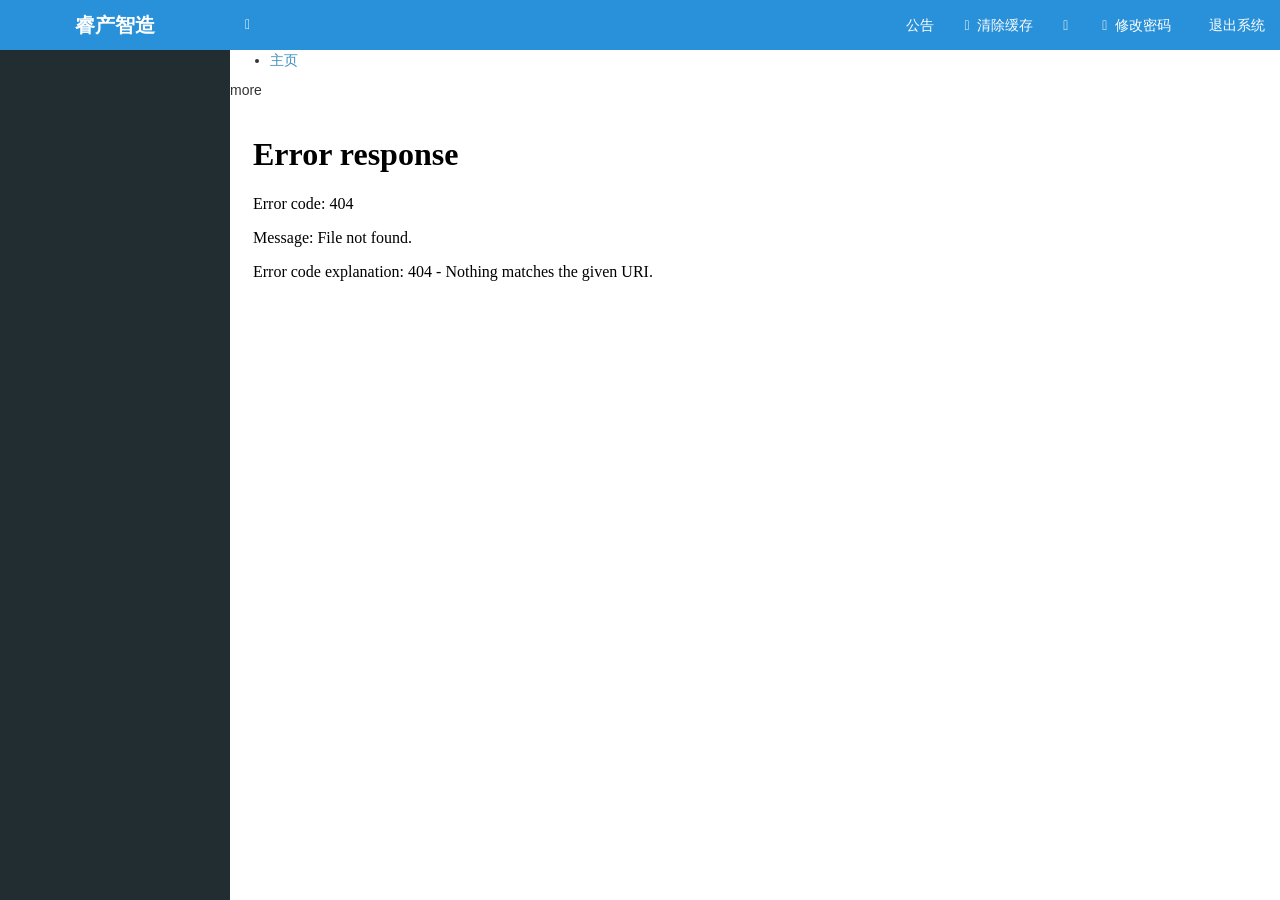
==== commit 027ae9e1: "增加项目管理模块" ====
--- a/wiseautom-web/src/main/webapp/index.html
+++ b/wiseautom-web/src/main/webapp/index.html
@@ -3,7 +3,7 @@
 <head>
     <meta charset="utf-8">
     <meta http-equiv="X-UA-Compatible" content="IE=edge">
-    <title>cy-security后台管理</title>
+    <title>睿产智造--主页</title>
     <meta content="width=device-width, initial-scale=1, maximum-scale=1, user-scalable=no" name="viewport">
     <script src="/statics/libs/jquery-1.10.2.min.js"></script>
     <link rel="shortcut icon" type="image/x-icon" href="/statics/img/favicon.ico" media="screen"/>
@@ -24,40 +24,23 @@
 <!-- ADD THE CLASS layout-boxed TO GET A BOXED LAYOUT -->
 <body class="hold-transition skin-blue sidebar-mini">
 <!-- Site wrapper -->
-<div class="wrapper" id="rrapp" >
+<div class="wrapper" id="rrapp">
     <header class="main-header">
         <a href="javascript:void(0);" class="logo" style="background-color: #2991d9">
-
-            <span class="logo-mini"><b>cy</b></span>
-
-            <span class="logo-lg"><b>cy-security后台管理</b></span>
+            <span class="logo-mini"><b>wam</b></span>
+            <span class="logo-lg"><b>睿产智造</b></span>
         </a>
 
         <nav class="navbar navbar-static-top" role="navigation" style="background-color: #2991d9">
-
             <a href="#" class="sidebar-toggle" data-toggle="offcanvas" role="button">
                 <span class="sr-only">Toggle navigation</span>
             </a>
 
-            <div style="float:left;color:#fff;">
-                <ul class="nav navbar-nav">
-                    <li >
-                        <a href="javascript:createMenu('sys/menu/user');" ><i class="fa fa-cog"></i> 后台管理</a>
-                    </li>
-
-                    <li ><a href="javascript:createMenu('frontframe/json/frontMenu.json');"  ><i class="fa fa-cog"></i> 前端框架</a>
-                    </li>
-
-                </ul>
-            </div>
-
-
             <div class="navbar-custom-menu">
                 <ul class="nav navbar-nav">
-                    <li ><a href="javascript:;" onclick="reward()" style="color: gold"><i class="fa fa-jpy" ></i> &nbsp;打赏作者</a></li>
-                    <li ><a href="javascript:;" onclick="notice()" ><i class="fa fa-bell-o" ></i> &nbsp;公告</a></li>
+                    <li><a href="javascript:;" onclick="notice()"><i class="fa fa-bell-o"></i> &nbsp;公告</a></li>
                     <li><a href="javascript:;" onclick="clearStorage()"><i class="fa fa-undo"></i> &nbsp;清除缓存</a></li>
-                    <li><a href="javascript:;" ><i class="fa fa-user"></i>&nbsp;<span class="username"></span></a></li>
+                    <li><a href="javascript:;"><i class="fa fa-user"></i>&nbsp;<span class="username"></span></a></li>
                     <li><a href="javascript:;" onclick="updatePassword()"><i class="fa fa-lock"></i> &nbsp;修改密码</a></li>
                     <li><a href="logout"><i class="fa fa-sign-out"></i> &nbsp;退出系统</a></li>
                 </ul>
@@ -65,13 +48,10 @@
         </nav>
     </header>
 
-    <!-- =============================================== -->
-
     <aside class="main-sidebar">
         <section class="sidebar">
             <ul class="sidebar-menu">
                 <!--<li class="header">导航菜单</li>-->
-
             </ul>
         </section>
 
@@ -87,18 +67,13 @@
                         <ul class="navTab-tab" style="left: 0px;">
                             <li class="main selected" data-url="/page/main/main.jsp">
                                 <a href="javascript:;">
-                                    <span class="home_icon">我的主页</span>
+                                    <span class="home_icon">主页</span>
                                 </a>
                             </li>
-
-
                         </ul>
                     </div>
                     <div class="tabsLeft" style="display: none;">left</div>
-                    <!-- 禁用只需要添加一个样式 class="tabsLeft tabsLeftDisabled" -->
                     <div class="tabsRight" style="display: none;">right</div>
-                    <!-- 禁用只需要添加一个样式 class="tabsRight tabsRightDisabled" -->
-
                     <div class="tabsMore">more</div>
                 </div>
             </div>
@@ -106,19 +81,17 @@
         <!-- 菜单下拉显示 -->
         <ul class="tabsMoreList" style="display: none;">
             <li class="selected" data-url="/page/main/main.jsp">
-                <a href="javascript:;">我的主页</a>
+                <a href="javascript:;">主页</a>
             </li>
-
         </ul>
 
         <!-- Main content -->
         <section class="content" style="background:#fff;">
             <iframe scrolling="yes" frameborder="0" class="cy-show"
-                    style="width:100%;min-height:200px;overflow:visible;background:#fff;" src="/page/main/main.jsp"></iframe>
+                    style="width:100%;min-height:200px;overflow:visible;background:#fff;"
+                    src="/page/main/main.jsp"></iframe>
         </section>
     </div>
-
-
 
     <!-- 修改密码 -->
     <div id="passwordLayer" style="display: none;">
@@ -126,7 +99,7 @@
             <div class="form-group">
                 <div class="form-group">
                     <div class="col-sm-2 control-label">账号</div>
-                    <span class="label label-success username"  style="vertical-align: bottom;"></span>
+                    <span class="label label-success username" style="vertical-align: bottom;"></span>
                 </div>
                 <div class="form-group">
                     <div class="col-sm-2 control-label">原密码</div>
@@ -143,7 +116,6 @@
             </div>
         </form>
     </div>
-
 </div>
 <script src="statics/plugins/ContextJS/js/context.js"></script>
 <script src="/common/js/whole/setting.js"></script>
@@ -156,6 +128,5 @@
 <script src="statics/plugins/layer/layer.js"></script>
 <script src="js/index.js"></script>
 <script src="/common/js/whole/cyLayer.js"></script>
-
 </body>
-</html>
+</html>
